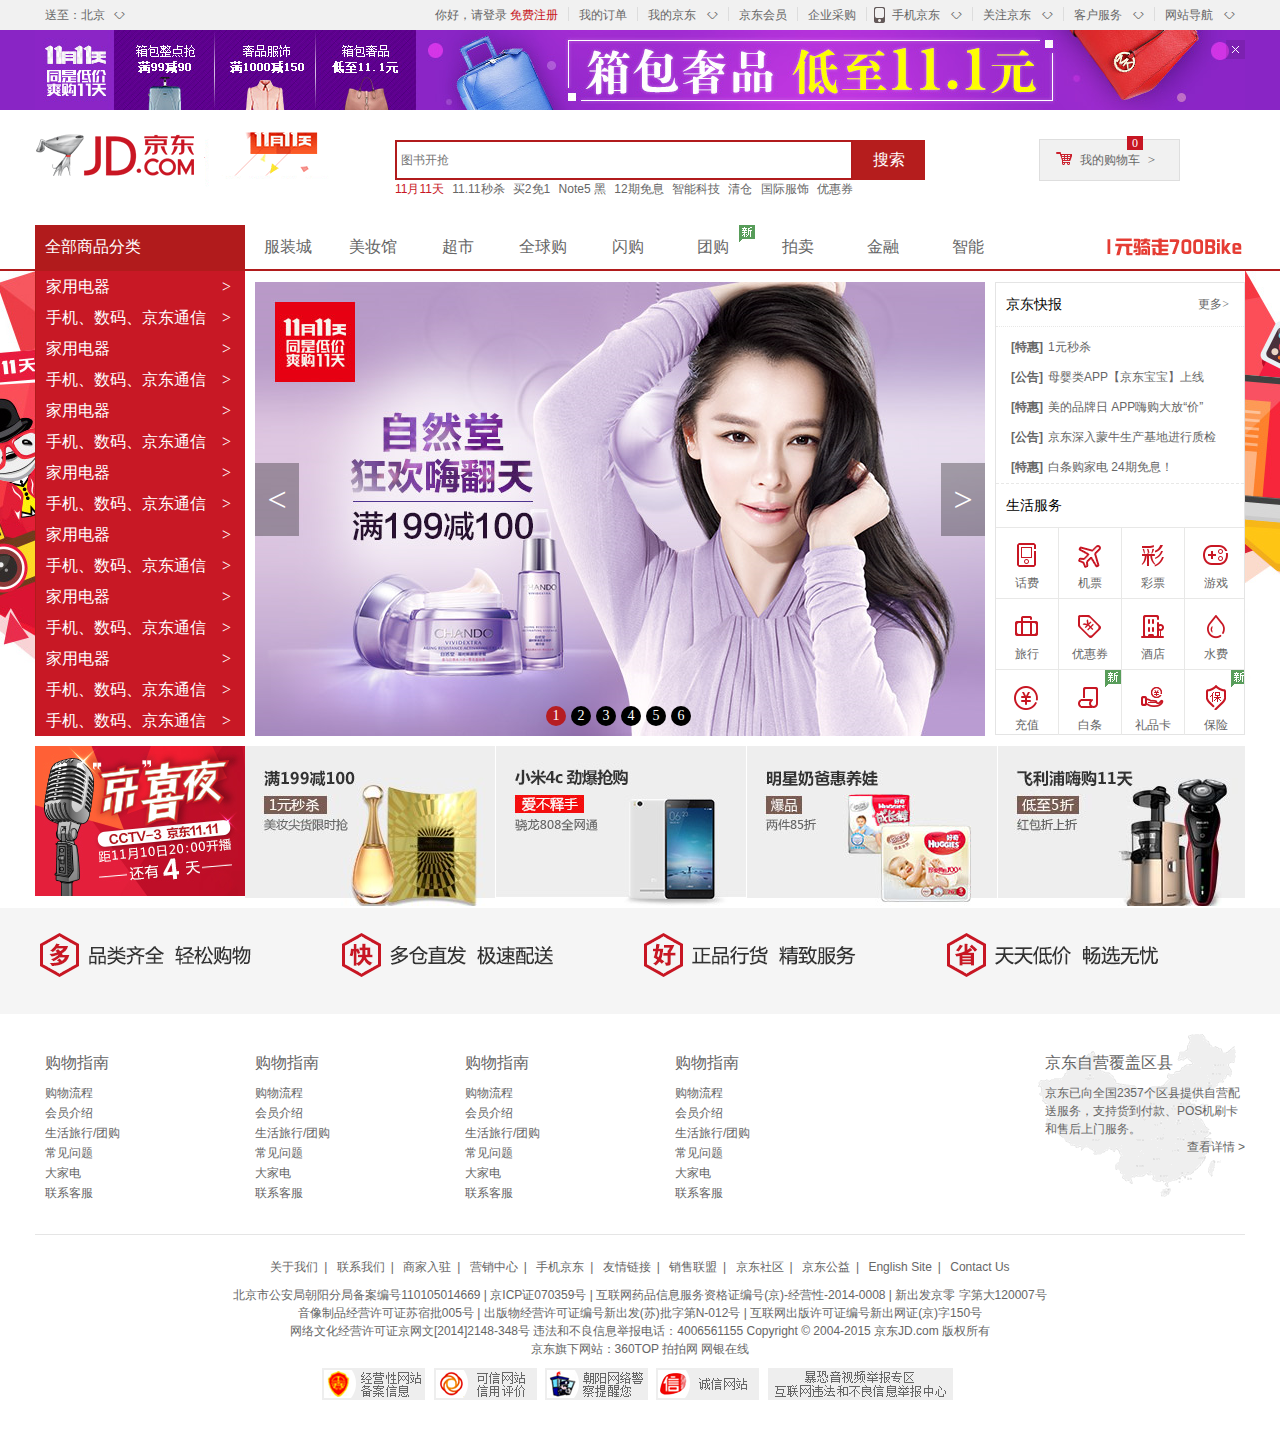
==== index.html @ ccc5e344 "jd" ====
<!DOCTYPE html>
<html>
<head lang="en">
    <meta charset="UTF-8">
    <title>京东(JD.COM)-正品低价、品质保障、配送及时、轻松购物！</title>
    <link rel="stylesheet" href="css/base.css"/>
    <link rel="stylesheet" href="css/index.css"/>
    <link rel="shortcut icon" href="favicon.ico"/>
</head>
<body>

<div id="mask"></div>
<div id="Bomb">
    <span id="close_mask">×</span>

</div>

<!--网站次导航-->
<div class="shortcut">
    <div class="w">
        <div class="fl">
            <dt class="loc">送至：北京
                <i><s>◇</s></i>
            </dt>
    
        </div>
        <div class="fr">
            <ul>
                <li>
                    <a href="javascript:;" id="login">你好，请登录</a>
                    <a href="#" class="col-red">免费注册</a>
                </li>
                <li class="line"></li>
                <li>我的订单</li>
                <li class="line"></li>
                <li class="fore">我的京东
                    <i><s>◇</s></i>
                </li>
                <li class="line"></li>
                <li>京东会员</li>
                <li class="line"></li>
                <li>企业采购</li>
                <li class="line"></li>
                <li class="fore tel-jd">
                    <i class="tel"></i>
                    手机京东
                    <i><s>◇</s></i>
                </li>
                <li class="line"></li>
                <li class="fore">关注京东
                    <i><s>◇</s></i>
                </li>
                <li class="line"></li>
                <li class="fore">客户服务
                    <i><s>◇</s></i>
                </li>
                <li class="line"></li>
                <li class="fore">网站导航
                    <i><s>◇</s></i>
                </li>

            </ul>
        </div>

    </div>

</div>
<!--网站次导航结束-->

<!--横屏banner-->
<div class="topbanner" id="jd-top">
    <div class="w tp"><img src="images/index/topbanner.jpg" alt="双十一"/>
        <a href="javascript:;" class="close-banner" id="jd-close"></a>
    </div>
</div>


<!--搜索框-->
<div class="w clearfix">
    <div class="logo">
        <a href="index.html" id="logo_banner"></a>
        <div class="db11">
            <a href="index.html">
                <img src="images/index/dong.gif" alt="">
            </a>
        </div>
    </div>
    <div class="search">
        <input type="text" value="" placeholder="图书开抢"/>
        <button><a href="list.html" style="color: #ffffff">搜索</a></button>

    </div>
    <div class="car" id="car">我的购物车
        <span class="icon1"></span>
        <span class="icon2">&gt;</span>
        <span class="icon3" id="cart-icon3">0</span>
        <div class="carDetail" id="carDetail" style="display: none;">
            <h4 class="car-title">最新加入的商品</h4>
            <div class="car-products-list" id="car-products-list">
                <ul></ul>

            </div>
            <div class="car-sum">
                共<span class="car-sum-num" id="car-sum-num">0</span>件商品
                共计￥<span class="car-sum-price" id="car-sum-price">0.00</span>
                <a href="#" class="gotoCar">去购物车</a>
            </div>
        </div>
    </div>
    <div class="key-word">
        <a href="#" class="col-red">11月11天</a>
        <a href="#" >11.11秒杀 </a>
        <a href="#" >买2免1</a>
        <a href="#" >Note5 黑</a>
        <a href="#" >12期免息</a>
        <a href="#" >智能科技</a>
        <a href="#" >清仓</a>
        <a href="#" >国际服饰</a>
        <a href="#" >优惠券</a>
    </div>

</div>
    <!--搜索框部分结束-->

<!--nav开始-->
<div class="jd-nav">
    <div class="w">
        <div class="dropdown">
            <dl>
                <dt>
                    <a href="#">全部商品分类</a> </dt>
                    <dd style="display: block">
                        <div class="items">
                                <h3>家用电器</h3>
                                <span>></span>
                        </div>
                        <div class="items">
                                <h3>手机、数码、京东通信</h3>
                                <span>></span>
                        </div>
                        <div class="items">
                                <h3>家用电器</h3>
                                <span>></span>
                        </div>
                        <div class="items">
                                <h3>手机、数码、京东通信</h3>
                                <span>></span>
                        </div>
                        <div class="items">
                                <h3>家用电器</h3>
                                <span>></span>
                        </div>
                        <div class="items">
                                <h3>手机、数码、京东通信</h3>
                                <span>></span>
                        </div>
                        <div class="items">
                                <h3>家用电器</h3>
                                <span>></span>
                        </div>
                        <div class="items">
                                <h3>手机、数码、京东通信</h3>
                                <span>></span>
                        </div>
                        <div class="items">
                                <h3>家用电器</h3>
                                <span>></span>
                        </div>
                        <div class="items">
                                <h3>手机、数码、京东通信</h3>
                                <span>></span>
                        </div>
                        <div class="items">
                                <h3>家用电器</h3>
                                <span>></span>
                        </div>
                        <div class="items">
                                <h3>手机、数码、京东通信</h3>
                                <span>></span>
                        </div>
                        <div class="items">
                                <h3>家用电器</h3>
                                <span>></span>
                        </div>
                        <div class="items">
                                <h3>手机、数码、京东通信</h3>
                                <span>></span>
                        </div>
                        <div class="items">
                            <h3>手机、数码、京东通信</h3>
                            <span>></span>
                        </div>
                    </dd>

            </dl>

        </div>
        <div class="navitem">
            <ul>
                <li><a href="#">服装城</a></li>
                <li><a href="#">美妆馆</a> </li>
                <li><a href="#">超市</a> </li>
                <li><a href="#">全球购</a> </li>
                <li><a href="#">闪购</a> </li>
                <li><a href="#" class="new">团购</a>
                </li>
                <li><a href="#">拍卖</a> </li>
                <li><a href="#">金融</a> </li>
                <li><a href="#">智能</a> </li>
            </ul>



        </div>
        <div class="bike">
            <a href="#"></a>
        </div>
        
    </div>
    
</div>

<!--nav结束-->

<div class="banner604">
    <a href="#"></a>
</div>
<!--新闻生活服务开始-->
<div class="w main clearfix">
    <div class="slider" id="slider-img">  <!--中间大banner-->
      <a href="#"><img src="images/index/slider1.png" id="middle-banner"/></a>
        <ul class="circle" >
            <li class="current">1</li>
            <li>2</li>
            <li>3</li>
            <li>4</li>
            <li>5</li>
            <li>6</li>
        </ul>
        <div class="arrow">  <!--两个小箭头-->
            <a href="javascript:void(0)" class="arrow-l" id="arrow_l"><</a>
            <a href="javascript:void(0);" class="arrow-r" id="arrow_r">></a>
        </div>
    </div>

    <div class="news">
        <div class="jd-news">
            <div class="dt">
                <h3>京东快报</h3>
                <a href="#">更多></a>

            </div>
            <div class="dd">
                <ul>
                    <li><a href="#"><span>[特惠]</span>1元秒杀</a></li>
                    <li><a href="#"><span>[公告]</span>母婴类APP【京东宝宝】上线</a></li>
                    <li><a href="#"><span>[特惠]</span>美的品牌日 APP嗨购大放“价”</a></li>
                    <li><a href="#"><span>[公告]</span>京东深入蒙牛生产基地进行质检</a></li>
                    <li><a href="#"><span>[特惠]</span>白条购家电 24期免息！</a></li>
                </ul>
            </div>
        </div>
        <div class="lifestyle">
            <div class="dt">
                <h3>生活服务</h3>
            </div>
            <div class="dd" id="life-icon">
                <ul>
                    <li>
                        <a href="#">
                            <i></i>
                            <span>话费</span>

                        </a>
                    </li>
                    <li>
                        <a href="#">
                            <i></i>
                            <span>机票</span>

                        </a>
                    </li>
                    <li>
                        <a href="#">
                            <i></i>
                            <span>彩票</span>

                        </a>
                    </li>
                    <li>
                        <a href="#">
                            <i></i>
                            <span>游戏</span>

                        </a>
                    </li>
                    <li>
                        <a href="#">
                            <i></i>
                            <span>旅行</span>

                        </a>
                    </li>
                    <li>
                        <a href="#">
                            <i></i>
                            <span>优惠券</span>

                        </a>
                    </li>
                    <li>
                        <a href="#">
                            <i></i>
                            <span>酒店</span>

                        </a>
                    </li>
                    <li>
                        <a href="#">
                            <i></i>
                            <span>水费</span>

                        </a>
                    </li>
                    <li>
                        <a href="#">
                            <i></i>
                            <span>充值</span>

                        </a>
                    </li>
                    <li>
                        <a href="#" class="new">
                            <i></i>
                            <span>白条</span>

                        </a>
                    </li>
                    <li>
                        <a href="#">
                            <i></i>
                            <span>礼品卡</span>

                        </a>
                    </li>
                    <li>
                        <a href="#" class="new">
                            <i></i>
                            <span>保险</span>
                        </a>
                    </li>
                </ul>
            </div>
        </div>
        
    </div>

</div>
<!--新闻生活服务结束-->

<!--双十一活动开始-->

<div class="w today">
    <div class="night clearfix">
        <div class="night-l">
            <img src="images/index/night.jpg" alt=""/>
        </div>
        <div class="night-r">
            <ul>
                <li>
                    <a href="#">
                    <img src="images/index/1.jpg" alt=""/>
                    </a>
                </li>
                <li>
                    <a href="#">
                    <img src="images/index/2.jpg" alt=""/>
                    </a>
                </li>
                <li>
                    <a href="#">
                    <img src="images/index/3.jpg" alt=""/>
                    </a>
                </li>
                <li>
                    <a href="#">
                    <img src="images/index/4.jpg" alt=""/>
                    </a>
                </li>
                <li>
                    <a href="#">
                    <img src="images/index/1.jpg" alt=""/>
                    </a>
                </li>

            </ul>

        </div>

    </div>

</div>

<!--双十一活动结束-->

    <!--底部开始-->
    <div class="jd-footer">
        <div class="server">
            <div class="slogen">
                <span class="item slogen1">
                    <img src="images/index/slogen1.png"/>
                </span>
                <span class="item slogen2">
                    <img src="images/index/slogen2.png"/>
                </span>
                <span class="item slogen3">
                    <img src="images/index/slogen3.png"/>
                </span>
                <span class="item slogen4">
                    <img src="images/index/slogen4.png"/>
                </span>
            </div>
            <div class="w pic clearfix">
                <dl>
                    <dt><a href="#"> 购物指南</a></dt>
                    <dd><a href="#"> 购物流程</a></dd>
                    <dd><a href="#"> 会员介绍</a></dd>
                    <dd><a href="#"> 生活旅行/团购</a></dd>
                    <dd><a href="#"> 常见问题</a></dd>
                    <dd><a href="#"> 大家电</a></dd>
                    <dd><a href="#"> 联系客服</a></dd>

                </dl>
                <dl>
                    <dt><a href="#"> 购物指南</a></dt>
                    <dd><a href="#"> 购物流程</a></dd>
                    <dd><a href="#"> 会员介绍</a></dd>
                    <dd><a href="#"> 生活旅行/团购</a></dd>
                    <dd><a href="#"> 常见问题</a></dd>
                    <dd><a href="#"> 大家电</a></dd>
                    <dd><a href="#"> 联系客服</a></dd>

                </dl>
                <dl>
                    <dt><a href="#"> 购物指南</a></dt>
                    <dd><a href="#"> 购物流程</a></dd>
                    <dd><a href="#"> 会员介绍</a></dd>
                    <dd><a href="#"> 生活旅行/团购</a></dd>
                    <dd><a href="#"> 常见问题</a></dd>
                    <dd><a href="#"> 大家电</a></dd>
                    <dd><a href="#"> 联系客服</a></dd>

                </dl>
                <dl>
                    <dt><a href="#"> 购物指南</a></dt>
                    <dd><a href="#"> 购物流程</a></dd>
                    <dd><a href="#"> 会员介绍</a></dd>
                    <dd><a href="#"> 生活旅行/团购</a></dd>
                    <dd><a href="#"> 常见问题</a></dd>
                    <dd><a href="#"> 大家电</a></dd>
                    <dd><a href="#"> 联系客服</a></dd>

                </dl>
                <div class="coverage">
                    <dl>
                        <dt>京东自营覆盖区县</dt>
                        <dd>
                                 <p>京东已向全国2357个区县提供自营配送服务，支持货到付款、POS机刷卡和售后上门服务。</p>
                                <p class="look"><a href="#"> 查看详情 ></a></p>
                        </dd>

                    </dl>
                </div>

            </div>
        </div>
        <div class="w againw">
            <div class="links">
                <a href="#"> 关于我们</a>|
                <a href="#"> 联系我们</a>|
                <a href="#"> 商家入驻</a>|
                <a href="#"> 营销中心</a>|
                <a href="#"> 手机京东</a>|
                <a href="#"> 友情链接</a>|
                <a href="#"> 销售联盟</a>|
                <a href="#"> 京东社区</a>|
                <a href="#"> 京东公益</a>|
                <a href="#"> English Site</a>|
                <a href="#"> Contact Us</a>

            </div>
            <div class="copyright">
                北京市公安局朝阳分局备案编号110105014669  |  京ICP证070359号  |  互联网药品信息服务资格证编号(京)-经营性-2014-0008  |  新出发京零 字第大120007号
                <br/>

                音像制品经营许可证苏宿批005号  |  出版物经营许可证编号新出发(苏)批字第N-012号  |  互联网出版许可证编号新出网证(京)字150号
                <br/>

                网络文化经营许可证京网文[2014]2148-348号  违法和不良信息举报电话：4006561155  Copyright © 2004-2015  京东JD.com 版权所有
                <br/>
                京东旗下网站：360TOP  拍拍网  网银在线

            </div>
            <div class="message">
                <img src="images/index/mess.png" alt>
                <img src="images/index/mess2.png" alt>
                <img src="images/index/mess3.png" alt>
                <img src="images/index/mess4.png" alt>
                <img src="images/index/mess5.png" alt>

            </div>
        
        </div>

    </div>
    <!--底部结束-->

</div>
</body>
<script src="js/jquery.js"></script>
<script src="jsdetail/index.js"></script>
<script src="jsdetail/base.js"></script>
<script src="jsdetail/cart.js"></script>


</html>
---- css/base.css ----
@charset "UTF-8";
/*css 初始化 */
html, body, ul, li, ol, dl, dd, dt, p, h1, h2, h3, h4, h5, h6, form, fieldset, legend, img {
    margin: 0;
    padding: 0;
}

fieldset, img, input, button {
    border: none;
    padding: 0;
    margin: 0;
    outline-style: none;
}

ul, ol {
    list-style: none;
}

.search input {
    padding-top: 0;
    padding-bottom: 0;
    font-family: "SimSun", "宋体";
    border: 2px solid #b11b1c;
    padding-left: 4px;
    width: 450px;
    height: 36px;
    float: left;
    margin-top: 30px;
}

select, input {
    vertical-align: middle;
}

select, input, textarea {
    font-size: 12px;
    margin: 0;
}
textarea {
    resize: none;
}

/*防止拖动*/
img {
    border: 0;
    vertical-align: middle;
}

/*  去掉图片低测默认的3像素空白缝隙*/
table {
    border-collapse: collapse;
}

body {
    font: 12px/150% Arial, Verdana, "\5b8b\4f53";
    color: #666;
    background: #fff;
}

.clearfix:before, .clearfix:after {
    content: "";
    display: table;
}

.clearfix:after {
    clear: both;
}

.clearfix {
    *zoom: 1; /*IE/7/6*/
}

.clearfloat{

    clear: both;
}

a {
    color: #666;
    text-decoration: none;
}

a:hover {
    color: #C81623;
}

h1, h2, h3, h4, h5, h6 {
    text-decoration: none;
    font-weight: normal;
    font-size: 100%;
}

s, i, em {
    font-style: normal;
    text-decoration: none;
}

.col-red {
    color: #C81623 !important;
}

/*公共类*/
.w {
    /*版心 提取 */
    width: 1210px;
    margin: 0px auto;
}

.fl {
    float: left
}

.fr {
    float: right
}

.al {
    text-align: left
}

.ac {
    text-align: center
}

.ar {
    text-align: right
}

.hide {
    display: none
}

/*遮罩*/
#mask{
    width: 100%;
    height: 100%;
    background: rgba(0,0,0,.5);
    position: fixed;
    top: 0;
    left: 0;
    z-index: 9999;
    display:none;

}

#Bomb{
    width: 400px;
    height: 250px;
    background: #fff;
    position: fixed;
    top: 50%;
    left: 50%;
    margin: -125px 0 0 -200px;
    z-index: 10000;
    display:none;


}
#close_mask{
    width: 15px;
    height: 15px;
    position: absolute;
    top: 10px;
    right: 10px;
    font-size: 16px;
    cursor: pointer;

}

#logo_banner {
    width: 160px;
    height: 80px;
    position: absolute;

}


/*网站次导航*/
.shortcut{
    height: 30px;
    background-color: #f1f1f1;
    line-height: 30px;
}

dt,.shortcut .fore{
    width: 80px;
    /*background-color: #ff8f34;*/
    padding: 0 10px 0 10px;
    position: relative;
}
.loc i,.fore i{
     width: 20px;
     height: 7px;
     position: absolute;
     top: 12px;
     right: 5px;
     font-size: 14px;
     overflow: hidden;

 }


.shortcut li.fore{
    padding-right: 0;

}

.loc s,.fore s{
    position: absolute;
    top: -14px;
    right: 5px;

}

.fr li{
    
    float: left;
    padding: 0 10px 0 10px;
}

.fr .line{
    width: 1px;
    height: 14px;
    background-color: #DDDDDD;
    margin-top: 7px;
    padding: 0;
    
}

.shortcut .tel-jd{
    padding: 0 25px;
}

.tel-jd .tel{
    position: absolute;;
    width: 15px;
    height: 20px;
    background: url("../images/index/sprite.png");
    left: 5px;
    top: 5px;

}
/*导航开始*/

.jd-nav{
    border-bottom: 2px solid #b11b1c;
    height:44px;
}

.dropdown{
    width: 210px;
    height: 44px;
    background-color: #b11b1c;
    float: left;
    position: relative;
    z-index: 10;

}
.dropdown dt{
    width: 100%;
    padding-left: 0;

}

.dropdown dt a{
    display: block;
    height: 44px;
    font:400 16px/44px "微软雅黑" ;
    padding-left: 10px;
    color: #ffffff;
}

.dropdown dd{
    height: 465px;
    background-color: #c81825;
    margin-top: 2px;
    display: none;
}

/*左侧导航*/
.dropdown .items{
    height: 31px;
    border-left: 1px solid #b11b1c;
    font: 400 16px/31px "微软雅黑";
    color: #fff;
    padding-left: 10px;

}

.items h3{
    float: left;

}

.items span{
    float: right;
    padding-right: 14px;
    font-size: 16px;

}






.navitem{
    height: 44px;
    float: left;
    text-align: center;
}

.navitem li{
    float: left;

}
.navitem li a{
    display: block;
    width: 85px;
    height: 44px;
    font:400 16px/44px "微软雅黑" ;


}
.navitem li a.new,
.lifestyle li a.new
{

    background: url("../images/index/new.jpg") no-repeat right top;

}



.bike{
    width: 140px;
    height: 44px;
    background: url("../images/index/bike.jpg") no-repeat;
    float: right;

}

.bike a{
    display: block;
    height: 44px;

}

/*导航结束*/

/*搜索框部分*/

.logo{
    width: 360px;
    height: 100px;
    background-color: #ff322a;
    float: left;
    background: url("../images/index/logo.png") no-repeat;
    margin-top: 15px;
}

.db11 img{
    float: right;
    vertical-align: middle;
    margin: -14px  10px 0 0;
}

.search{

    width: 538px;
    float: left;
}

.key-word{
    float: left;

}

.key-word a{
    margin-right: 5px;

}


/*input{
    width: 455px;
    height: 36px;
    border: 2px solid #b51d1d;
    margin-top: 30px;
    float: left;
    padding-left: 5px;
    font-size: 14px;

}*/

button{
    width: 72px;
    height: 40px;
    background-color:#b51d1d;
    color:#ffffff;
    font-size: 16px;
    float: left;
    margin-top: 30px;
    cursor: pointer;

}

.car{
    width: 139px;
    height: 40px;
    float: right;
    margin: 29px 65px 0 0;
    border: 1px solid #dedede;
    text-align: center;
    line-height: 40px;
    position: relative;
    background-color: #f1f1f1;
}

.car .carDetail{
    position: absolute;
    top: 39px;
    left: -170px;
    width: 310px;
    border: 1px solid #f1f1f1;
    background-color: #fff;
    box-shadow: 2px 4px 10px #8e8c8c;
    display: none;
}

.car .carDetail .car-title,
.car .carDetail .car-products-list,
.car .carDetail .car-sum{
    float: left;
    margin: 7px 6px 14px 10px;
}

.hover{
    position: relative;
    background-color: #fff;
    box-shadow: 2px 0 10px #8e8c8c;


}

.car .carDetail .car-sum{
    border-top: 1px dotted #c7c6c6;
    padding-top: 5px;
}

.car .carDetail .car-title{
    top: 8px;
    font: 600 14px "微软雅黑";
    margin-bottom: 5px;
}

.car .carDetail .car-products-list{
    top: 40px;
    border-top: 1px dotted #c7c6c6;
    padding-top: 5px;
}

.car-products-list li img, .car-products-list li h5, .car-products-list li .p-price, .car-products-list li .p-delete{
    float: left;
}
.car-products-list li h5{
    width: 147px;
    height: 50px;
    line-height: 17px;
    overflow: hidden;
    text-align: left;
    margin-left: 9px;
    margin-top: 4px;
}

.car-products-list li .p-price{
    margin-left: -6px;
}

.car-products-list li .p-price span:nth-child(1){
    font: 600 14px "微软雅黑";
    color: #e4393c;
}
.car-products-list li .p-price span:nth-child(2){
    font-weight: 600;
    color: #000000;
    font-size: 14px;
}


.car-products-list  .p-delete{
    margin: -18px 0px 0 60px;
}

.car .carDetail .car-sum span{
    font-weight: 700;
}

.car .carDetail .car-sum .gotoCar{
    margin-left: 76px;
    background-color: #e4393c;
    color: #ffffff;
    font: 400 12px "微软雅黑";
    padding: 8px;
    border-radius: 5px;
}


.icon1{
    width: 16px;
    height: 13px;
    background: url("../images/index/sprite.png") no-repeat  -1px -59px;
    position: absolute;
    top: 12px;
    left: 16px;

}

.icon2{

    font: 400 13px/13px simsun;
    position: absolute;
    top: 13px;
    right: 24px;
}

.icon3{
    width: 16px;
    height: 14px;
    position: absolute;
    top: -4px;
    right: 36px;
    background-color: #c71623;
    color: #ffffff;
    font: 400 12px/14px simsun;
    boder-radius:7px 7px 7px 0;


}
/*搜索框部分*/



/*底部开始*/

.jd-footer{


}

.slogen{
    height: 96px;
    width: 100%;
    background-color: #f5f5f5;
    padding-top: 10px;
    position: relative;
    
}

.item{
    width: 302px;
    position: absolute;
    left: 50%;
    top: 20px;

}

.slogen1{
    margin-left: -604px;
}

.slogen2{
    margin-left: -302px;
}

.slogen4{
    margin-left: 302px;
}

.server dl{

    width: 200px;
    float: left;
    margin: 20px 0 0 10px;
}
.server dt,
.coverage dt
{
    font-size: 16px;
    height: 30px;
    padding: 0;
    font-family: "微软雅黑";
    width: 210px;

}

.server dd{
    font-size: 12px;
    height: 20px;
}

.coverage{
    width: 210px;
    height: 165px;
    float: right;
    background: url("../images/index/china.png") no-repeat left bottom;


}

.look{
    text-align: right;

}

.server .pic{
    margin-top: 20px;

}


.jd-footer .againw{
    border-top:1px solid #e5e5e5;
    padding: 23px 0 30px 0;
    margin-top: 30px;
    text-align: center;
}

.againw a{
    padding:0 6px;

}

.copyright,.message{
    margin-top: 10px;

}

.message img {
    padding-right: 5px;

}

/*底部结束*/
---- css/index.css ----
.topbanner{
    height: 80px;
    background-color: #8925c5;
    position: relative;
}


.tp{
    position: relative;

}
.close-banner{
    width: 19px;
    height: 19px;
    position: absolute;
    top: 10px;
    right: 0;
    background: url("../images/index/close.png");
}

/*banner¿ªÊ¼*/

.banner604{
    position: relative;

}

.banner604 a{
    position: absolute;;
    width: 100%;
    height: 464px;
    background: url("../images/index/banner.jpg") no-repeat top center;

}

.main{
    position: relative;

}

.slider{
    margin: 11px 0 0 220px;
    width: 730px;
    height: 454px;
    float: left;
    position: relative;
}

.circle{
    position: absolute;
    bottom: 10px;
    left: 50%;
    margin-left: -74px;


}

.circle li{
    width: 20px;
    height: 20px;
    border-radius: 50%;
    background-color: #000;
    font: 200 14px/20px "Î¢ÈíÑÅºÚ";
    text-align: center;
    float: left;
    color: #fff;
    margin-right: 5px;
}

li.current{
    background-color: #b61d21;
    cursor: pointer;

}

/*Á½¸öÐ¡¼ýÍ·*/
.arrow-l, .arrow-r{
    width: 44px;
    height: 73px;
    position: absolute;
    top: 50%;
    margin-top: -46px;
    background: rgba(0, 0, 0, .3);
    color: #fff;
    font: 400 34px/73px "ËÎÌå";
    text-align: center;
}

.arrow-l{
    left: 0;
}

.arrow-r{
    right: 0;
}

/*Éú»î·þÎñÄ£¿é*/
.news{
    width: 248px;
    height: 451px;
    border: 1px solid #e4e4e4;
    float: right;
    margin-top:11px;

}

.jd-news{
    height: 200px;
    border-bottom: 1px dashed #e8e8e7;


}

.lifestyle{
    height: 251px;
    width: 248px;
    overflow:hidden;




}

.jd-news .dt,.lifestyle .dt{
    height: 43px;
    border-bottom: 1px dotted #e8e8e7;
    color: #000;

}

.jd-news h3,.lifestyle h3{
    font: 14px/43px "Î¢ÈíÑÅºÚ";
    float: left;
    padding-left: 10px;


}

.jd-news .dt a{
    font: 12px/43px "Î¢ÈíÑÅºÚ";
    float: right;
    padding-right: 15px;
}

.jd-news .dd ul{
    height: 148px;
    margin: 5px 0 0 15px;

}

.jd-news .dd li{
    line-height:30px;

}

.jd-news span{
    font-weight: 700;
    margin-right: 5px;

}

.lifestyle ul{
    width: 252px;


}
.lifestyle li{
     width: 62px;
     height: 70px;
     float: left;
     border: 1px solid #e8e8e7;
     position: relative;
     text-align: center;
     margin: -1px 0 0 -1px;



 }

.lifestyle a{
    display: block;
    height: 68px;
    padding-top: 46px;




}

.lifestyle i{
    display: block;
    width: 25px;
    height: 25px;
    background: url("../images/index/icon_lifeserv.png") no-repeat -26px top;
    margin-top: 50%;
    margin-left: 50%;
    left: -13px;
    top: -16px;
    position: absolute;

}
/*
.lifestyle span{
    position: absolute;
    width: 60px;
    left: -30px;
    margin-left: 50%;
    bottom: 10px;
}*/

/*Ë«Ê®Ò»»î¶¯*/
.today{
    margin-top: 10px;
    margin-bottom: 2px;

}
.night-l{
    width: 210px;
    height: 160px;
    float: left;

}

.night-r{
    width: 1000px;
    height: 160px;
    float: left;
    overflow: hidden;

}

.night-r ul{
    width: 500%;


}

.night-r li{
    float: left;
    margin-right: 1px;
}
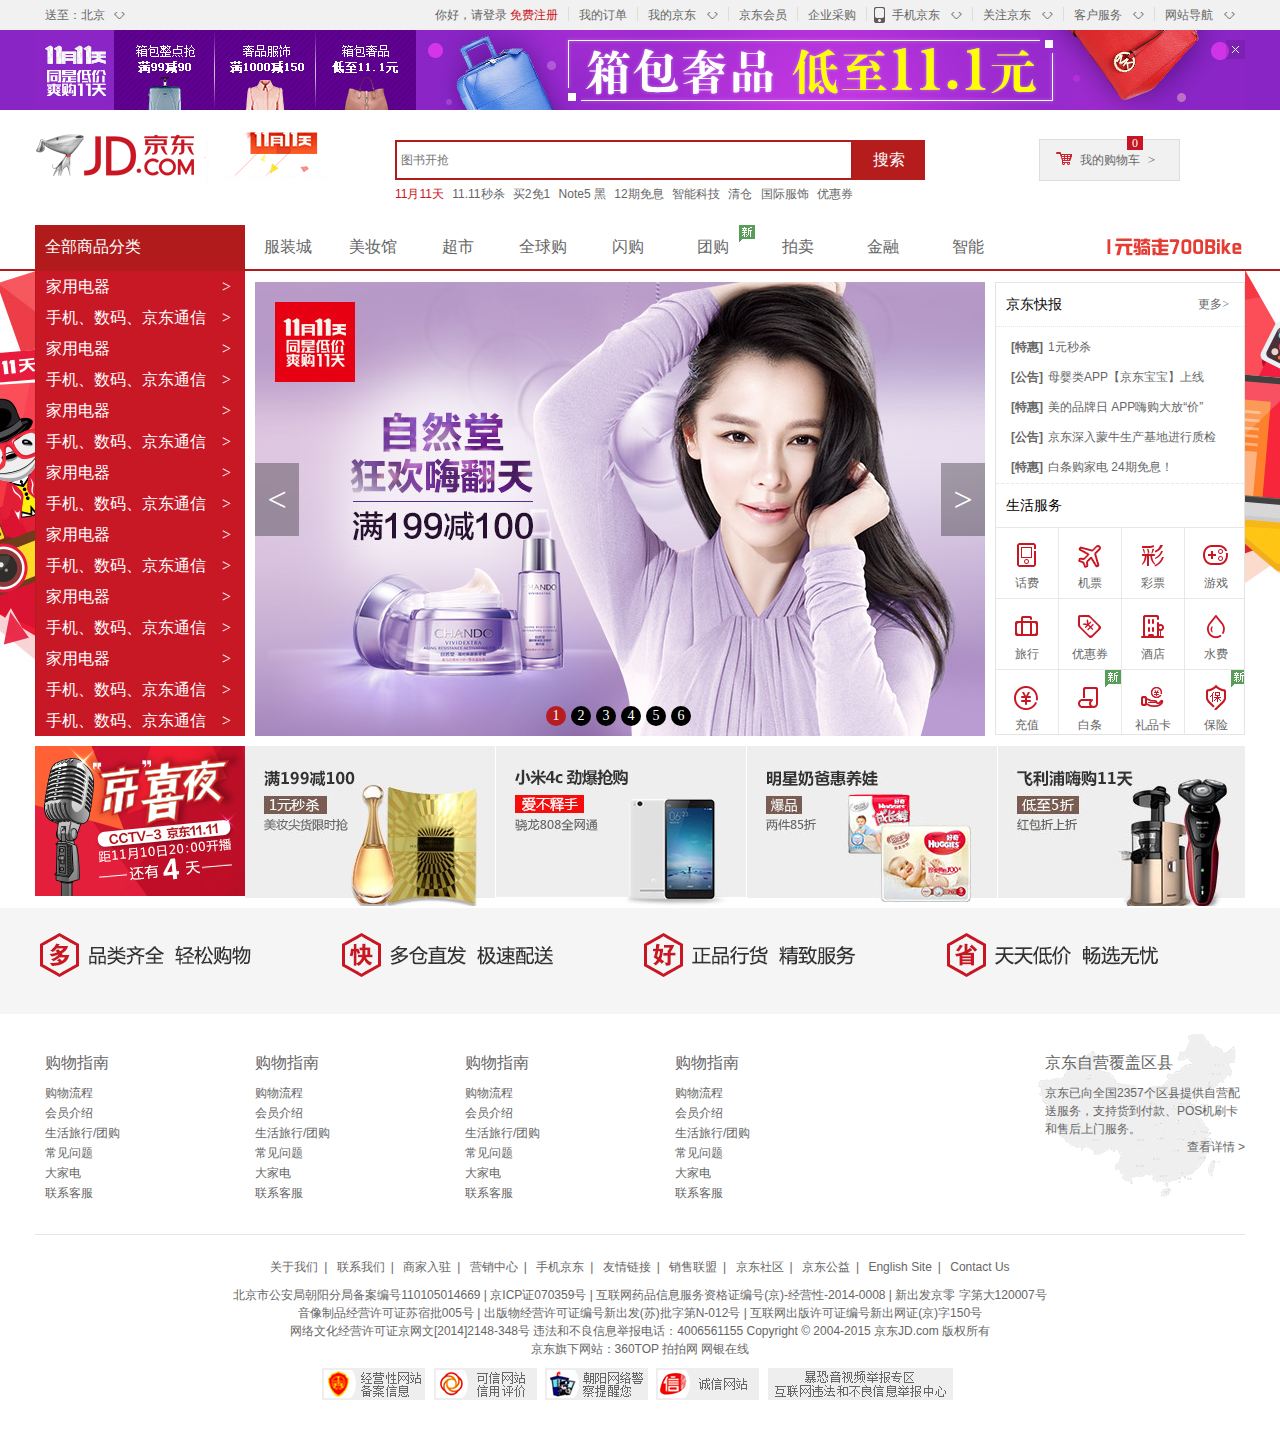
==== commit e933ccd4: "新增：搜索框联想词功能-ajax请求" ====
--- a/index.html
+++ b/index.html
@@ -8,11 +8,30 @@
     <link rel="shortcut icon" href="favicon.ico"/>
 </head>
 <body>
-
 <div id="mask"></div>
-<div id="Bomb">
-    <span id="close_mask">×</span>
-
+<div id="Bomb_login">
+    <span id="close_mask_1">×</span>
+    <div class="login_wrap">
+        <p class="form_title">请登录</p><span style="color: #c5c5c5">（提示：此处仅为模拟数据admin 12345）</span>
+        <form action="#" method="post">
+            <div><label for="name">账户名：</label><input type="text" name="name" id="name"/><div class="tips"><i></i><span>5-12个字符；使用数字，字母，下划线</span></div></div>
+            <div><label for="pwd">密码：</label><input type="password" name="pwd" id="pwd"/><div class="tips"><i></i><span>请输入密码</span></div></div>
+            <button class="btnCustomer" id="btn_login">登录</button>
+            <button class="btnCustomer" id="btn_gotoRegister">立即注册</button>
+        </form>
+    </div>
+</div>
+<div id="Bomb_register">
+    <span id="close_mask_2">×</span>
+    <div class="login_wrap">
+        <p class="form_title">欢迎注册</p><span style="color: #c5c5c5">（提示：此处仅作本地合法性验证）</span>
+        <form action="#" method="post">
+            <div><label for="name">账户名：</label><input type="text" name="name" id="username"/><div class="tips"><i></i><span>5-12个字符；使用数字，字母，下划线</span></div></div>
+            <div><label for="pwdConfirm">密码：</label><input type="password" name="pwd" id="pwdConfirm"/><div class="tips"><i></i><span>请输入密码</span></div></div>
+            <div><label for="pwd2">确认密码：</label><input type="password" name="pwd" id="pwd2"/><div class="tips"><i></i><span>请输入密码</span></div></div>
+            <button class="btnCustomer" id="btn_register">立即注册</button>
+        </form>
+    </div>
 </div>
 
 <!--网站次导航-->
@@ -22,13 +41,13 @@
             <dt class="loc">送至：北京
                 <i><s>◇</s></i>
             </dt>
-    
+
         </div>
         <div class="fr">
             <ul>
                 <li>
                     <a href="javascript:;" id="login">你好，请登录</a>
-                    <a href="#" class="col-red">免费注册</a>
+                    <a href="#" class="col-red" id="register">免费注册</a>
                 </li>
                 <li class="line"></li>
                 <li>我的订单</li>
@@ -86,8 +105,9 @@
         </div>
     </div>
     <div class="search">
-        <input type="text" value="" placeholder="图书开抢"/>
-        <button><a href="list.html" style="color: #ffffff">搜索</a></button>
+        <input type="text" value="" placeholder="图书开抢" id="inputTxt"/>
+        <div id="queryKw"></div>
+        <a href="list.html"  id="btn_search"><button>搜索</button></a>
 
     </div>
     <div class="car" id="car">我的购物车
@@ -118,9 +138,8 @@
         <a href="#" >国际服饰</a>
         <a href="#" >优惠券</a>
     </div>
-
-</div>
-    <!--搜索框部分结束-->
+</div>
+<!--搜索框部分结束-->
 
 <!--nav开始-->
 <div class="jd-nav">
@@ -514,8 +533,6 @@
 
     </div>
     <!--底部结束-->
-
-</div>
 </body>
 <script src="js/jquery.js"></script>
 <script src="jsdetail/index.js"></script>
--- a/css/base.css
+++ b/css/base.css
@@ -143,9 +143,9 @@
 
 }
 
-#Bomb{
-    width: 400px;
-    height: 250px;
+#Bomb_login{
+    width: 450px;
+    height: 300px;
     background: #fff;
     position: fixed;
     top: 50%;
@@ -153,24 +153,97 @@
     margin: -125px 0 0 -200px;
     z-index: 10000;
     display:none;
-
-
-}
-#close_mask{
-    width: 15px;
-    height: 15px;
+}
+#Bomb_register{
+    width: 450px;
+    height: 400px;
+    background: #fff;
+    position: fixed;
+    top: 50%;
+    left: 50%;
+    margin: -200px 0 0 -200px;
+    z-index: 10000;
+    display:none;
+}
+
+/*登录框*/
+.login_wrap{
+    margin: 18px;
+    line-height: 20px;
+}
+
+.login_wrap label{
+    display: inline-block;
+    width: 84px;
+    height: 30px;
+    font: 400 14px "微软雅黑";
+    margin-top: 10px;
+}
+.login_wrap input{
+    border: 1px solid #9a9a9a;
+    height: 24px;
+    padding: 0 3px;
+    width: 180px;
+}
+
+.login_wrap .tips{
+    display: block;
+    margin-left: 84px;
+}
+
+.login_wrap i{
+    display: inline-block;
+    width: 16px;
+    height: 16px;
+    background: url("../images/index/reg_icon.png") no-repeat -0 -100px;
+    vertical-align: middle;
+    margin-right: 3px;
+}
+
+.form_title {
+    font: 700 16px "微软雅黑";
+    padding-bottom: 10px;
+    border-bottom: 1px solid #f1f1f1;
+    /* word-spacing: 7px; */
+    letter-spacing: 2px;
+}
+
+.btnCustomer{
+    width: 90px;
+    height: 32px;
+    border-radius: 5px;
+    font: 400 12px "微软雅黑";
+    margin-left: 84px;
+}
+
+
+
+
+
+
+#close_mask_1,#close_mask_2{
+    width: 20px;
+    height: 20px;
     position: absolute;
     top: 10px;
     right: 10px;
     font-size: 16px;
+    background-color: rgba(157, 157, 158, 0.5);
+    text-align: center;
     cursor: pointer;
-
-}
+}
+
 
 #logo_banner {
     width: 160px;
     height: 80px;
     position: absolute;
+
+}
+
+#btn_search{
+    color: #ffffff;
+    display: inline-block;
 
 }
 
@@ -240,6 +313,39 @@
     top: 5px;
 
 }
+
+/*搜索联想词开始*/
+.search{
+    position: relative;
+}
+.search #inputTxt{
+
+}
+
+.search #queryKw{
+    position: absolute;
+    top: 68px;
+    left: 0;
+    width: 450px;
+    border: 2px solid #c7c7c7;
+    padding: 2px;
+    background-color: #fff;
+    z-index: 1;
+    display: none;
+
+}
+
+.search #queryKw li{
+    line-height: 25px;
+    cursor: pointer;
+}
+
+.search #queryKw li:hover{
+    background-color: #859bca;
+}
+
+
+/*搜索联想词结束*/
 /*导航开始*/
 
 .jd-nav{
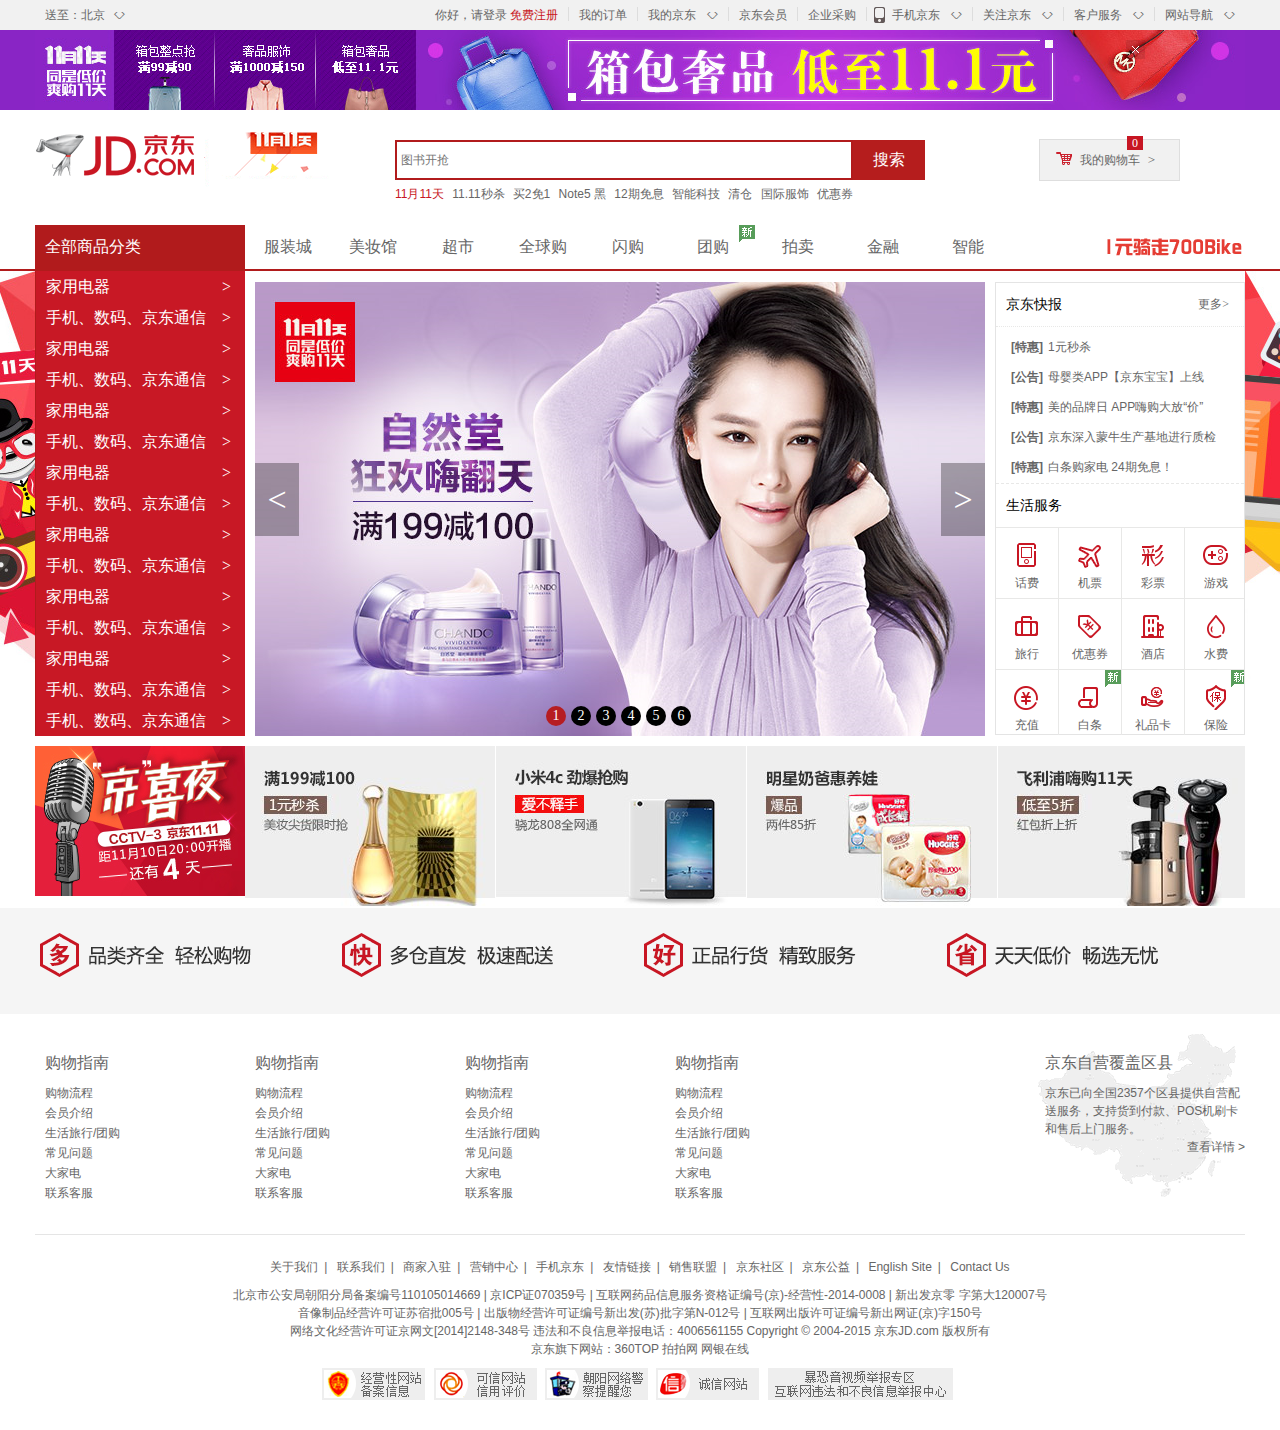
==== commit 63385ce6: "代码优化" ====
--- a/index.html
+++ b/index.html
@@ -10,25 +10,25 @@
 <body>
 <div id="mask"></div>
 <div id="Bomb_login">
-    <span id="close_mask_1">×</span>
+    <span id="close_loginMask">×</span>
     <div class="login_wrap">
         <p class="form_title">请登录</p><span style="color: #c5c5c5">（提示：此处仅为模拟数据admin 12345）</span>
         <form action="#" method="post">
-            <div><label for="name">账户名：</label><input type="text" name="name" id="name"/><div class="tips"><i></i><span>5-12个字符；使用数字，字母，下划线</span></div></div>
-            <div><label for="pwd">密码：</label><input type="password" name="pwd" id="pwd"/><div class="tips"><i></i><span>请输入密码</span></div></div>
+            <div><label for="login_name">账户名：</label><input type="text" name="name" id="login_name"/><div class="tips"><i></i><span>5-12个字符；使用数字，字母，下划线</span></div></div>
+            <div><label for="login_pwd">密码：</label><input type="password" name="pwd" id="login_pwd"/><div class="tips"><i></i><span>请输入密码</span></div></div>
             <button class="btnCustomer" id="btn_login">登录</button>
             <button class="btnCustomer" id="btn_gotoRegister">立即注册</button>
         </form>
     </div>
 </div>
 <div id="Bomb_register">
-    <span id="close_mask_2">×</span>
+    <span id="close_registerMask">×</span>
     <div class="login_wrap">
         <p class="form_title">欢迎注册</p><span style="color: #c5c5c5">（提示：此处仅作本地合法性验证）</span>
         <form action="#" method="post">
-            <div><label for="name">账户名：</label><input type="text" name="name" id="username"/><div class="tips"><i></i><span>5-12个字符；使用数字，字母，下划线</span></div></div>
-            <div><label for="pwdConfirm">密码：</label><input type="password" name="pwd" id="pwdConfirm"/><div class="tips"><i></i><span>请输入密码</span></div></div>
-            <div><label for="pwd2">确认密码：</label><input type="password" name="pwd" id="pwd2"/><div class="tips"><i></i><span>请输入密码</span></div></div>
+            <div><label for="register_name">账户名：</label><input type="text" name="name" id="register_name"/><div class="tips"><i></i><span>5-12个字符；使用数字，字母，下划线</span></div></div>
+            <div><label for="register_pwd">密码：</label><input type="password" name="pwd" id="register_pwd"/><div class="tips"><i></i><span>请输入密码</span></div></div>
+            <div><label for="register_pwdConfirm">确认密码：</label><input type="password" name="pwd" id="register_pwdConfirm"/><div class="tips"><i></i><span>请输入密码</span></div></div>
             <button class="btnCustomer" id="btn_register">立即注册</button>
         </form>
     </div>
@@ -87,9 +87,9 @@
 <!--网站次导航结束-->
 
 <!--横屏banner-->
-<div class="topbanner" id="jd-top">
+<div class="topbanner" id="jd_topBanner">
     <div class="w tp"><img src="images/index/topbanner.jpg" alt="双十一"/>
-        <a href="javascript:;" class="close-banner" id="jd-close"></a>
+        <a href="javascript:;" class="close-banner" id="jd_closeTopBanner"></a>
     </div>
 </div>
 
--- a/css/base.css
+++ b/css/base.css
@@ -139,8 +139,8 @@
     top: 0;
     left: 0;
     z-index: 9999;
+    overflow: hidden;
     display:none;
-
 }
 
 #Bomb_login{
@@ -221,7 +221,7 @@
 
 
 
-#close_mask_1,#close_mask_2{
+#close_loginMask,#close_registerMask{
     width: 20px;
     height: 20px;
     position: absolute;
@@ -346,6 +346,22 @@
 
 
 /*搜索联想词结束*/
+
+/*topBanner*/
+
+.topbanner{
+    height: 80px;
+    background-color: #8925c5;
+    position: relative;
+}
+.close-banner{
+    width: 19px;
+    height: 19px;
+    position: absolute;
+    top: 10px;
+    right: 135px;
+    background: url("../images/index/close.png");
+}
 /*导航开始*/
 
 .jd-nav{
--- a/css/index.css
+++ b/css/index.css
@@ -1,25 +1,9 @@
 
 
 
-.topbanner{
-    height: 80px;
-    background-color: #8925c5;
-    position: relative;
-}
-
-
-.tp{
-    position: relative;
-
-}
-.close-banner{
-    width: 19px;
-    height: 19px;
-    position: absolute;
-    top: 10px;
-    right: 0;
-    background: url("../images/index/close.png");
-}
+
+
+
 
 /*banner¿ªÊ¼*/
 
